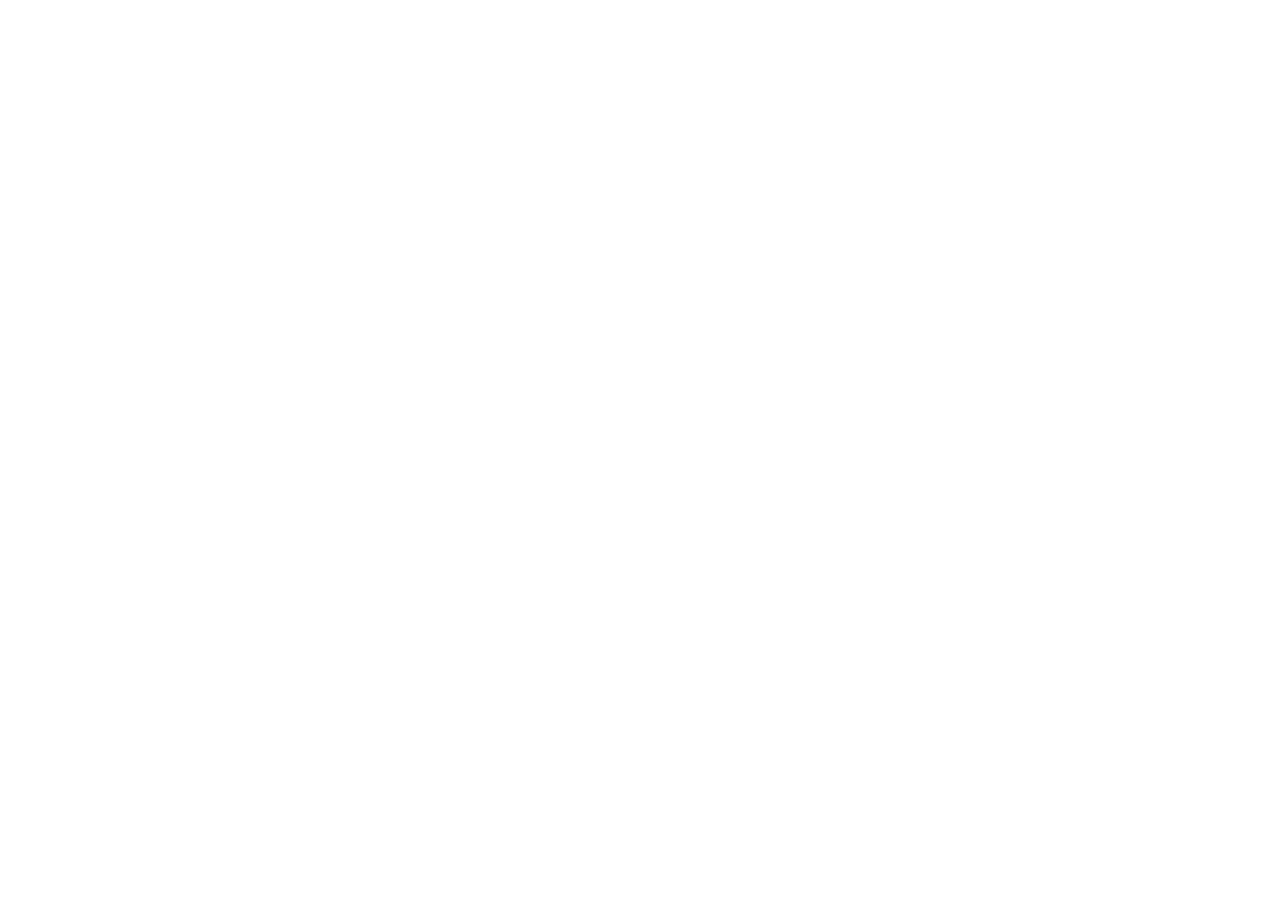
==== Superfreeze/index.html @ e4d084fe "Ordnerstruktur und Basis hinzugefügt" ====
<!DOCTYPE html>
<html lang="de">
	<head>
		<title>index</title>
		<meta charset="utf-8">
		<meta http-equiv="refresh" content="0; URL=pages/login.html">
		<!-- 
			Name:    index.html (Weiterleitung) 
			Autoren: Lukas Freckmann 
			Datum:   13.02.2020
		-->
		<link href="https://fonts.googleapis.com/css?family=Roboto&display=swap" rel="stylesheet"> 
		<style type="text/css">
			body {
				font-family: 'Roboto', sans-serif;
			}
			h1 {
				text-align: center;
			}
		</style>
	</head>
	<body>
		<h1>Loading...</h1>
	</body>
</html>
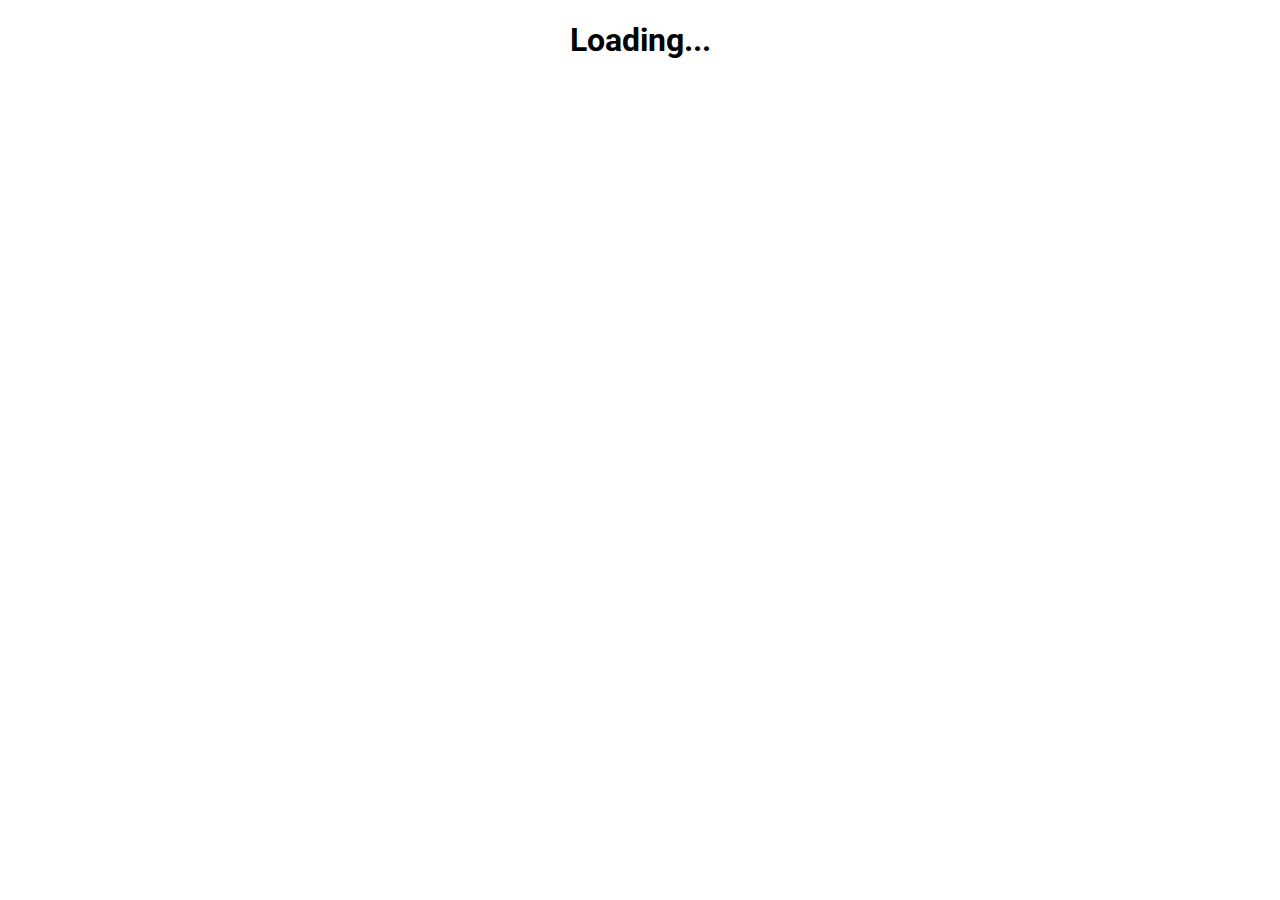
==== commit 4f72e0f5: "Layouts und anderes eingefügt" ====
--- a/Superfreeze/index.html
+++ b/Superfreeze/index.html
@@ -3,7 +3,6 @@
 	<head>
 		<title>index</title>
 		<meta charset="utf-8">
-		<meta http-equiv="refresh" content="0; URL=pages/login.html">
 		<!-- 
 			Name:    index.html (Weiterleitung) 
 			Autoren: Lukas Freckmann 
@@ -17,9 +16,15 @@
 			h1 {
 				text-align: center;
 			}
+			#LoadingText {
+				
+			}
 		</style>
+		<script type="text/javascript">
+			setTimeout("window.location.href='pages/login.html'",1000);
+		</script>
 	</head>
 	<body>
-		<h1>Loading...</h1>
+		<h1 id="LoadingText">Loading...</h1>
 	</body>
 </html>